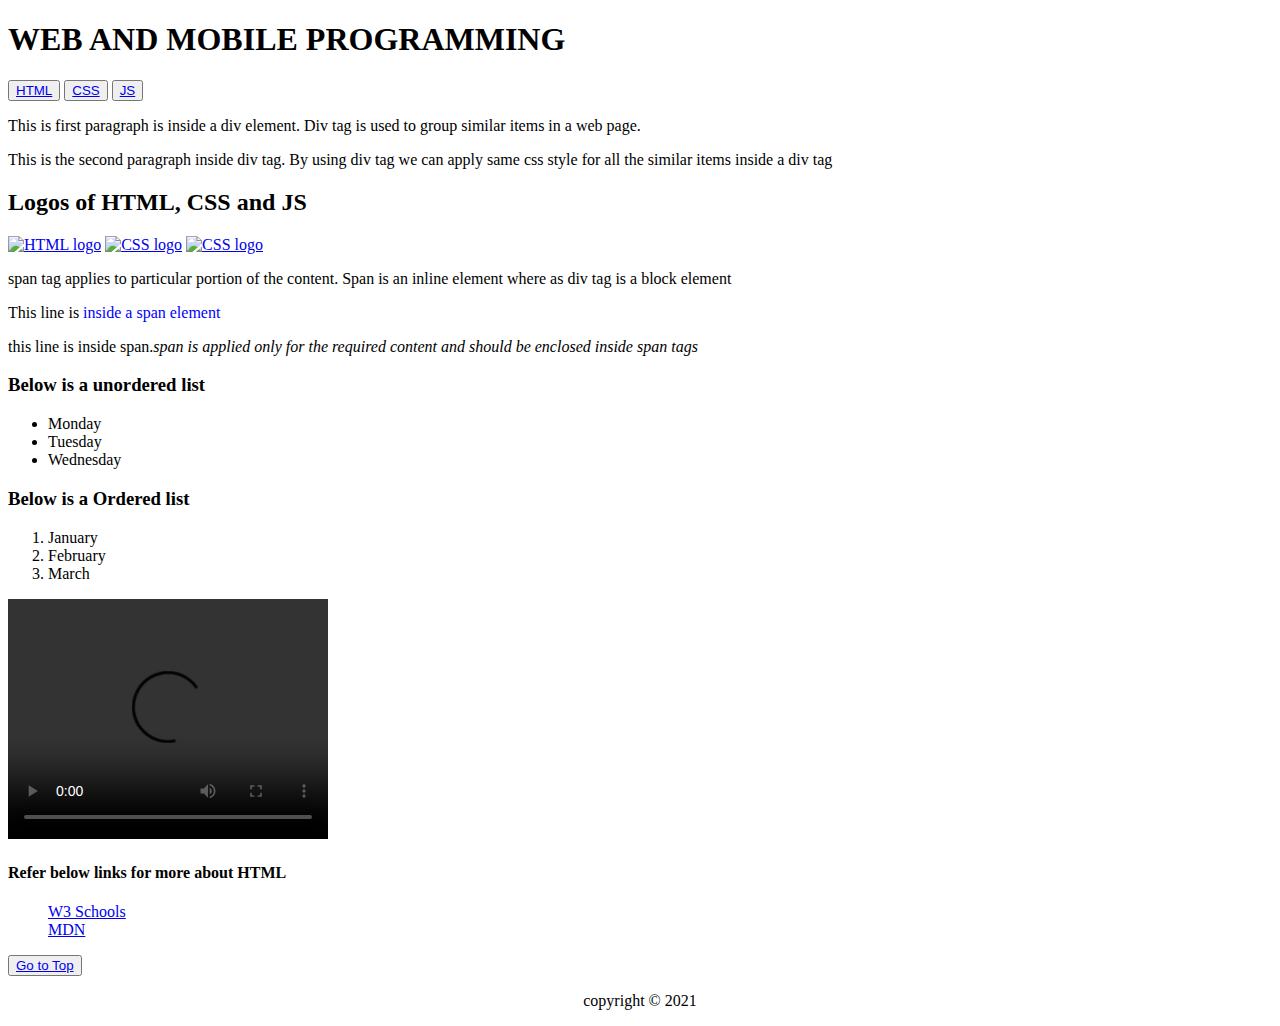
==== HTML task/index.html @ 1e401a36 "Tasks loaded to repository" ====
<!DOCTYPE html>
<html lang="en">
<head>
    <meta charset="UTF-8">
    <title>WEB AND MOBILE PROGRAMMING</title>
</head>
<body>
    <header>
        <h1>WEB AND MOBILE PROGRAMMING</h1>
    </header>
    <div>
        <nav>
            <button><a href="#">HTML</a></button>
            <button><a href="#">CSS</a></button>
            <button><a href="#">JS</a></button>
        </nav>
    </div>
    <div>
        <p>This is first paragraph is inside a div element. Div tag is used to group similar items in a web page. </p>
        <p>This is the second paragraph inside div tag. By using div tag we can apply same css style for all the similar items inside a div tag</p>
    </div>
    <div>
        <h2>Logos of HTML, CSS and JS</h2>
        <a href="https://upload.wikimedia.org/wikipedia/commons/6/61/HTML5_logo_and_wordmark.svg" target="_blank"><img src="images/html.png" alt="HTML logo"></a>
        <a href="https://upload.wikimedia.org/wikipedia/commons/d/d5/CSS3_logo_and_wordmark.svg" target="_blank"><img src="images/css.png" alt="CSS logo" width="85px"></a>
        <a href="https://upload.wikimedia.org/wikipedia/commons/9/99/Unofficial_JavaScript_logo_2.svg" target="_blank"><img src="images/js.png" alt="CSS logo" width="100px"></a>
    </div>
    <div>
        <p>span tag applies to particular portion of the content. Span is an inline element where as div tag is a block element</p>
        <p>This line is <span style="color: blue">inside a span element</span></p>
        <p>this line is inside span.<span style="font-style: italic" >span is applied only for the required content and should be enclosed inside span tags</span></p>
    </div>
    <div>
        <h3>Below is a unordered list</h3>
        <ul>
            <li>Monday</li>
            <li>Tuesday</li>
            <li>Wednesday</li>
        </ul>
        <h3>Below is a Ordered list</h3>
        <ol>
            <li>January</li>
            <li>February</li>
            <li>March</li>
        </ol>
    </div>
    <video width="320" height="240" controls>
        <source src="videos/pexels-mikhail-nilov-6981411.mp4" type="video/mp4">
        your browser does not support video tag
    </video>
    <div>
        <aside>
            <h4>Refer below links for more about HTML</h4>
            <ul style="list-style-type:none">
                <li><a href="https://www.w3schools.com/html/default.asp">W3 Schools</a></li>
                <li><a href="https://developer.mozilla.org/en-US/docs/Web/HTML">MDN</a></li>
            </ul>
        </aside>
    </div>
    <footer>
        <button><a href="#">Go to Top</a> </button>
        <p align="center">copyright &copy; 2021</p>
    </footer>
</body>
</html>
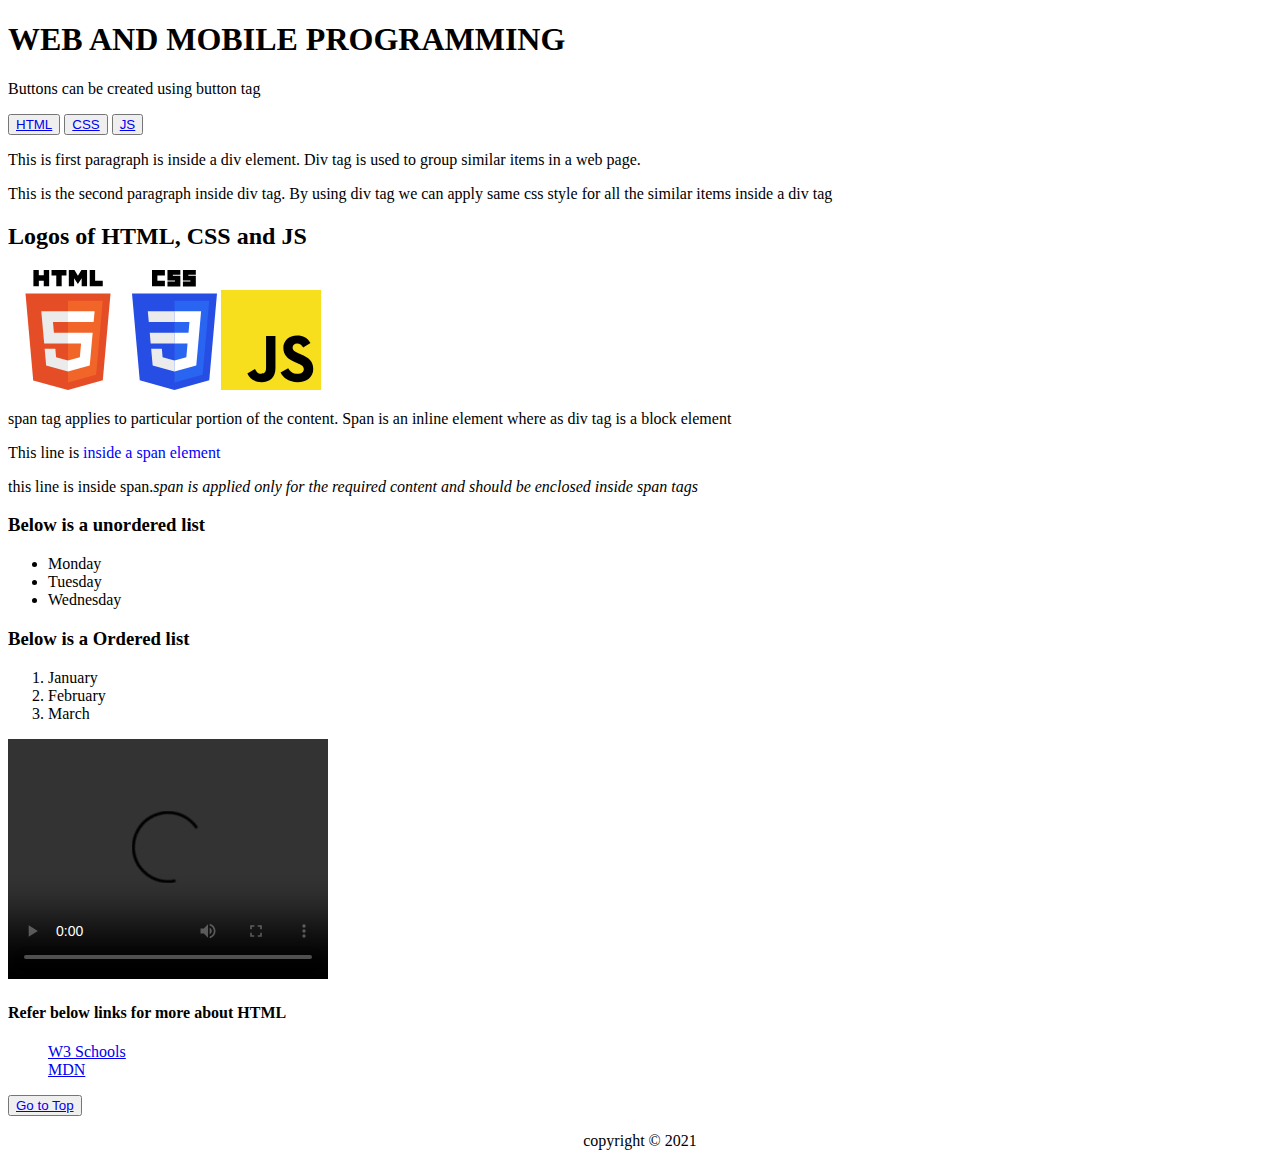
==== commit 94e1b377: "updates" ====
--- a/HTML task/index.html
+++ b/HTML task/index.html
@@ -10,6 +10,7 @@
     </header>
     <div>
         <nav>
+            <p>Buttons can be created using button tag</p>
             <button><a href="#">HTML</a></button>
             <button><a href="#">CSS</a></button>
             <button><a href="#">JS</a></button>
@@ -21,9 +22,9 @@
     </div>
     <div>
         <h2>Logos of HTML, CSS and JS</h2>
-        <a href="https://upload.wikimedia.org/wikipedia/commons/6/61/HTML5_logo_and_wordmark.svg" target="_blank"><img src="images/html.png" alt="HTML logo"></a>
-        <a href="https://upload.wikimedia.org/wikipedia/commons/d/d5/CSS3_logo_and_wordmark.svg" target="_blank"><img src="images/css.png" alt="CSS logo" width="85px"></a>
-        <a href="https://upload.wikimedia.org/wikipedia/commons/9/99/Unofficial_JavaScript_logo_2.svg" target="_blank"><img src="images/js.png" alt="CSS logo" width="100px"></a>
+        <a href="https://upload.wikimedia.org/wikipedia/commons/6/61/HTML5_logo_and_wordmark.svg" target="_blank"><img src="images/html.svg" alt="HTML logo" width="120px"></a>
+        <a href="https://upload.wikimedia.org/wikipedia/commons/d/d5/CSS3_logo_and_wordmark.svg" target="_blank"><img src="images/css.svg" alt="CSS logo" width="85px"></a>
+        <a href="https://upload.wikimedia.org/wikipedia/commons/9/99/Unofficial_JavaScript_logo_2.svg" target="_blank"><img src="images/js.svg" alt="CSS logo" width="100px"></a>
     </div>
     <div>
         <p>span tag applies to particular portion of the content. Span is an inline element where as div tag is a block element</p>
